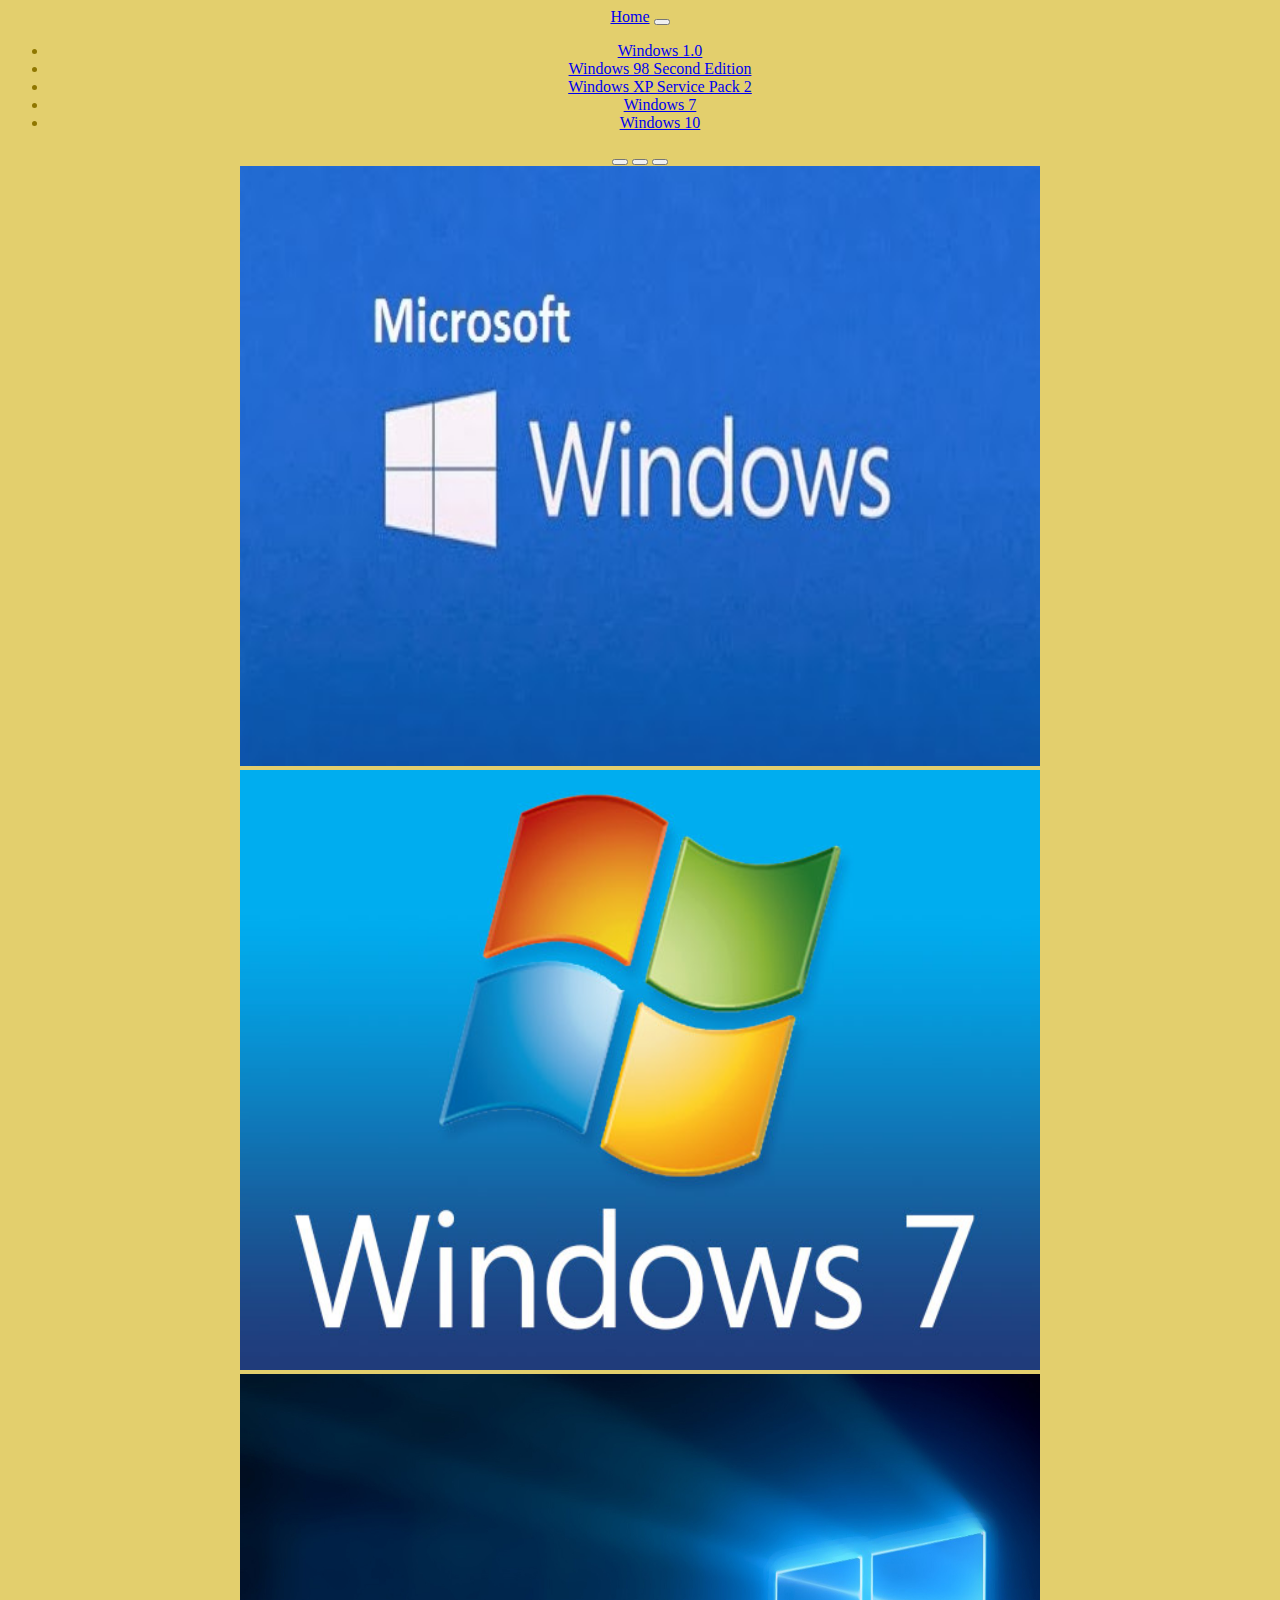
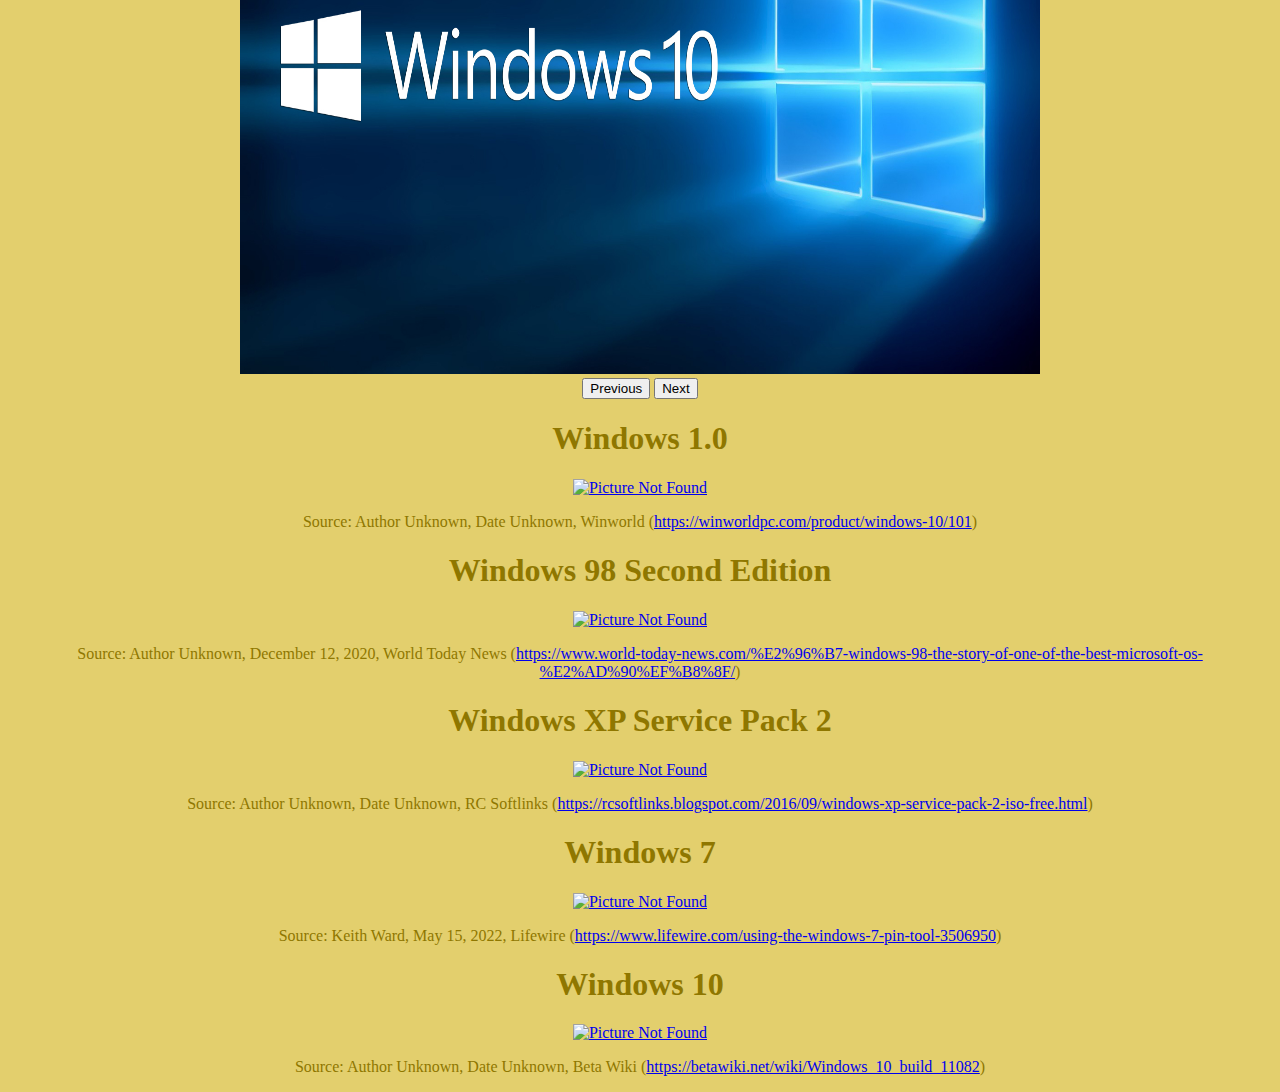
==== index.html @ 67b5f2cd "9:59 am 9/28/22" ====
<!doctype html>
<html lang="en">
  <head>
    <meta charset="utf-8">
    <meta name="viewport" content="width=device-width, initial-scale=1">
    <title>Home</title>
    <link href="https://cdn.jsdelivr.net/npm/bootstrap@5.2.1/dist/css/bootstrap.min.css" rel="stylesheet" integrity="sha384-iYQeCzEYFbKjA/T2uDLTpkwGzCiq6soy8tYaI1GyVh/UjpbCx/TYkiZhlZB6+fzT" crossorigin="anonymous">
    <link rel="stylesheet" href="style.css">
  </head>
  <body class="homebody">
    <nav class="navbar navbar-expand-lg bg-light">
        <div class="container-fluid">
          <a class="navbar-brand active" aria-current="page" href="index.html">Home</a>
          <button class="navbar-toggler" type="button" data-bs-toggle="collapse" data-bs-target="#navbarSupportedContent" aria-controls="navbarSupportedContent" aria-expanded="false" aria-label="Toggle navigation">
            <span class="navbar-toggler-icon"></span>
          </button>
          <div class="collapse navbar-collapse" id="navbarSupportedContent">
            <ul class="navbar-nav me-auto mb-2 mb-lg-0">
              <li class="nav-item">
                <a class="nav-link" href="windows1.html">Windows 1.0</a>
              </li>
              <li class="nav-item">
                <a class="nav-link" href="windows98.html">Windows 98 Second Edition</a>
              </li>
              <li class="nav-item">
                <a class="nav-link" href="windowsXP.html">Windows XP Service Pack 2</a>
              </li>
              <li class="nav-item">
                <a class="nav-link" href="windows7.html">Windows 7</a>
              </li>
              <li class="nav-item">
                <a class="nav-link" href="windows10.html">Windows 10</a>
              </li>
            </ul>
          </div>
        </div>
      </nav>
      <div id="carouselExampleIndicators" class="carousel slide" data-bs-ride="true">
        <div class="carousel-indicators">
          <button type="button" data-bs-target="#carouselExampleIndicators" data-bs-slide-to="0" class="active" aria-current="true" aria-label="Slide 1"></button>
          <button type="button" data-bs-target="#carouselExampleIndicators" data-bs-slide-to="1" aria-label="Slide 2"></button>
          <button type="button" data-bs-target="#carouselExampleIndicators" data-bs-slide-to="2" aria-label="Slide 3"></button>
        </div>
        <div class="carousel-inner">
          <div class="carousel-item active">
            <img src="windowscarousel1.jpg" class="d-block w-100" alt="carousel1">
          </div>
          <div class="carousel-item">
            <img src="windowscarousel2.jpg" class="d-block w-100" alt="carousel2">
          </div>
          <div class="carousel-item">
            <img src="windowscarousel3.jpg" class="d-block w-100" alt="carousel3">
          </div>
        </div>
        <button class="carousel-control-prev" type="button" data-bs-target="#carouselExampleIndicators" data-bs-slide="prev">
          <span class="carousel-control-prev-icon" aria-hidden="true"></span>
          <span class="visually-hidden">Previous</span>
        </button>
        <button class="carousel-control-next" type="button" data-bs-target="#carouselExampleIndicators" data-bs-slide="next">
          <span class="carousel-control-next-icon" aria-hidden="true"></span>
          <span class="visually-hidden">Next</span>
        </button>
      </div>
      <div class="container">
        <div class="row">
            <div class="col-sm-4">
                <h1>Windows 1.0</h1>
                <a href="https://winworldpc.com/product/windows-10/101"><img src="https://winworldpc.com/res/img/screenshots/ec89da8c5023c740f279edaaa8bb0154b1b72f7f6b4c7e965bf29fe91851eb4d.png" height="250px" width="300px" alt="Picture Not Found"></a>
                <p>Source: Author Unknown, Date Unknown, Winworld (<a href="https://winworldpc.com/product/windows-10/101">https://winworldpc.com/product/windows-10/101</a>)</p>
            </div>
            <div class="col-sm-4">
                <h1>Windows 98 Second Edition</h1>
            <a href="https://www.world-today-news.com/%E2%96%B7-windows-98-the-story-of-one-of-the-best-microsoft-os-%E2%AD%90%EF%B8%8F/"><img src="https://th.bing.com/th/id/OIP.Vn-RLjW_HiKBHV9twutiWwHaFh?pid=ImgDet&rs=1" height="250px" width="300px" alt="Picture Not Found"></a>
            <p>Source: Author Unknown, December 12, 2020, World Today News (<a href="https://www.world-today-news.com/%E2%96%B7-windows-98-the-story-of-one-of-the-best-microsoft-os-%E2%AD%90%EF%B8%8F/">https://www.world-today-news.com/%E2%96%B7-windows-98-the-story-of-one-of-the-best-microsoft-os-%E2%AD%90%EF%B8%8F/</a>)</p>
            </div>
            <div class="col-sm-4">
                <h1>Windows XP Service Pack 2</h1>
                <a href="https://rcsoftlinks.blogspot.com/2016/09/windows-xp-service-pack-2-iso-free.html"><img src="https://4.bp.blogspot.com/-Hco0bt8-1oA/V-gbbMvWH7I/AAAAAAAABCc/cTkCiTs2tvQak4Z3MnJFc4Z8JE0v9eIBQCLcB/s1600/Windows-XP-Professional-with-Service-Pack-2-Product-Key-Free.jpg" height="250px" width="300px" alt="Picture Not Found"></a>
                <p>Source: Author Unknown, Date Unknown, RC Softlinks (<a href="https://rcsoftlinks.blogspot.com/2016/09/windows-xp-service-pack-2-iso-free.html">https://rcsoftlinks.blogspot.com/2016/09/windows-xp-service-pack-2-iso-free.html</a>)</p>
            </div>
        </div>
        <div class="row">
            <div class="col-sm-6">
                <h1>Windows 7</h1>
                <a href="https://www.lifewire.com/using-the-windows-7-pin-tool-3506950"><img src="https://fthmb.tqn.com/U54hYrAMCYSqFIGSUgZ3cDcwAy0=/1200x800/filters:fill(auto,1)/windows-7-start-menu-desktop-5964e7fd5f9b583f18150af5.png" height="250px" width="300px" alt="Picture Not Found"></a>
                <p>Source: Keith Ward, May 15, 2022, Lifewire (<a href="https://www.lifewire.com/using-the-windows-7-pin-tool-3506950">https://www.lifewire.com/using-the-windows-7-pin-tool-3506950</a>)</p>
            </div>
            <div class="col-sm-6">
                <h1>Windows 10</h1>
                <a href="https://betawiki.net/wiki/Windows_10_build_11082"><img src="https://betawiki.net/images/thumb/2/29/11082.png/1200px-11082.png" height="250px" width="300px" alt="Picture Not Found"></a>
                <p>Source: Author Unknown, Date Unknown, Beta Wiki (<a href="https://betawiki.net/wiki/Windows_10_build_11082">https://betawiki.net/wiki/Windows_10_build_11082</a>)</p>
            </div>
        </div>
      </div>
    <script src="https://cdn.jsdelivr.net/npm/bootstrap@5.2.1/dist/js/bootstrap.bundle.min.js" integrity="sha384-u1OknCvxWvY5kfmNBILK2hRnQC3Pr17a+RTT6rIHI7NnikvbZlHgTPOOmMi466C8" crossorigin="anonymous"></script>
  </body>
</html>
---- style.css ----
.onebody {
    background-color: rgb(113, 97, 195);
}
.sevenbody {
    background-color:rgb(83, 156, 83);
}
.tenbody {
    background-color:rgb(161, 92, 92);
}
.ninetyeightbody {
    background-color:rgb(192, 118, 65);
}
.xpbody {
    background-color: rgb(139, 89, 139);
}
.homebody {
    background-color:rgb(227, 207, 109);
    color:rgb(143, 119, 0);
    text-align: center;
}
.carousel-item > img {
    height: 600px;
    width: 800px;
}
#onetext {
    color: rgb(11, 29, 81);
}
#seventext {
    color: rgb(13, 72, 13);
}
#tentext {
    color: rgb(83, 13, 13);
}
#ninetyeighttext {
    color: rgb(170, 90, 4);
}
#xptext {
    color: rgb(56, 15, 56);
}
.headings {
    text-align: center;
}
.col-sm-6 {
    text-align: center;
}
.col-sm-6 > a > img {
    height: 350px;
    width: 450px;
}
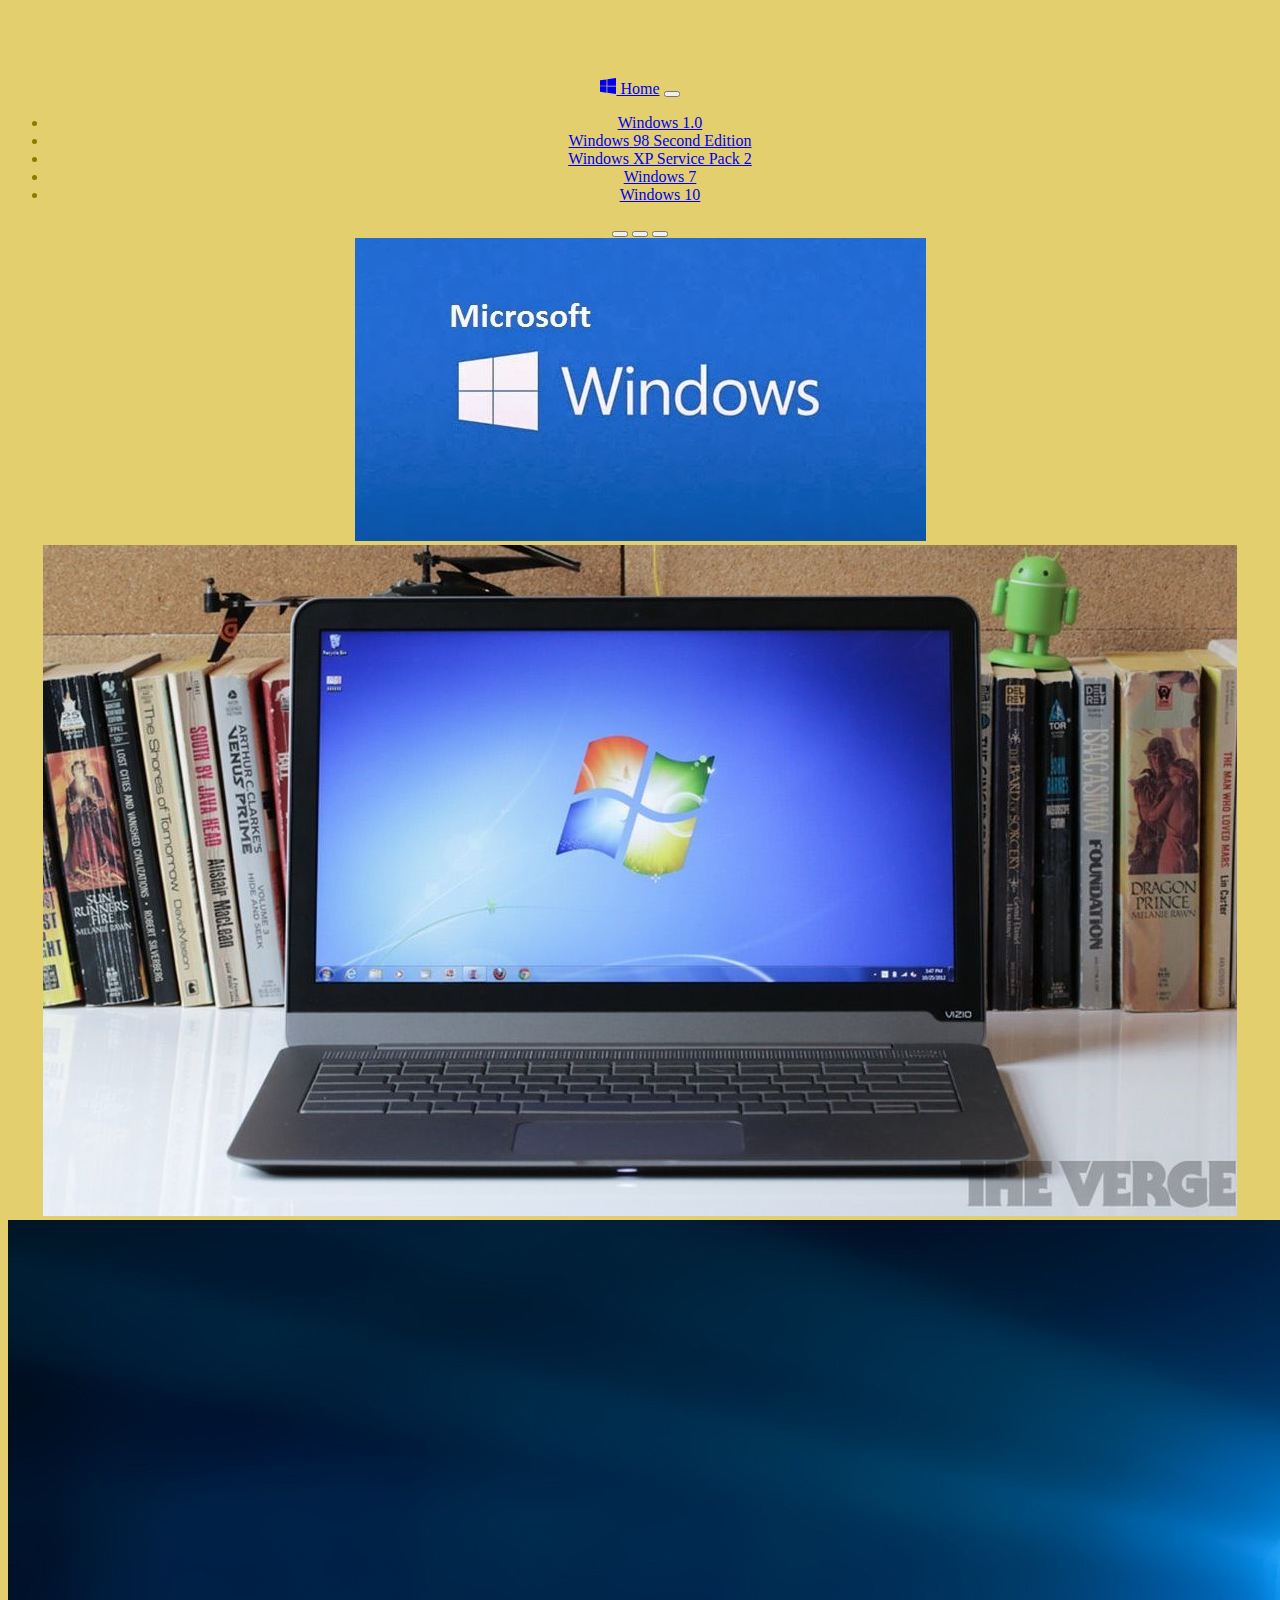
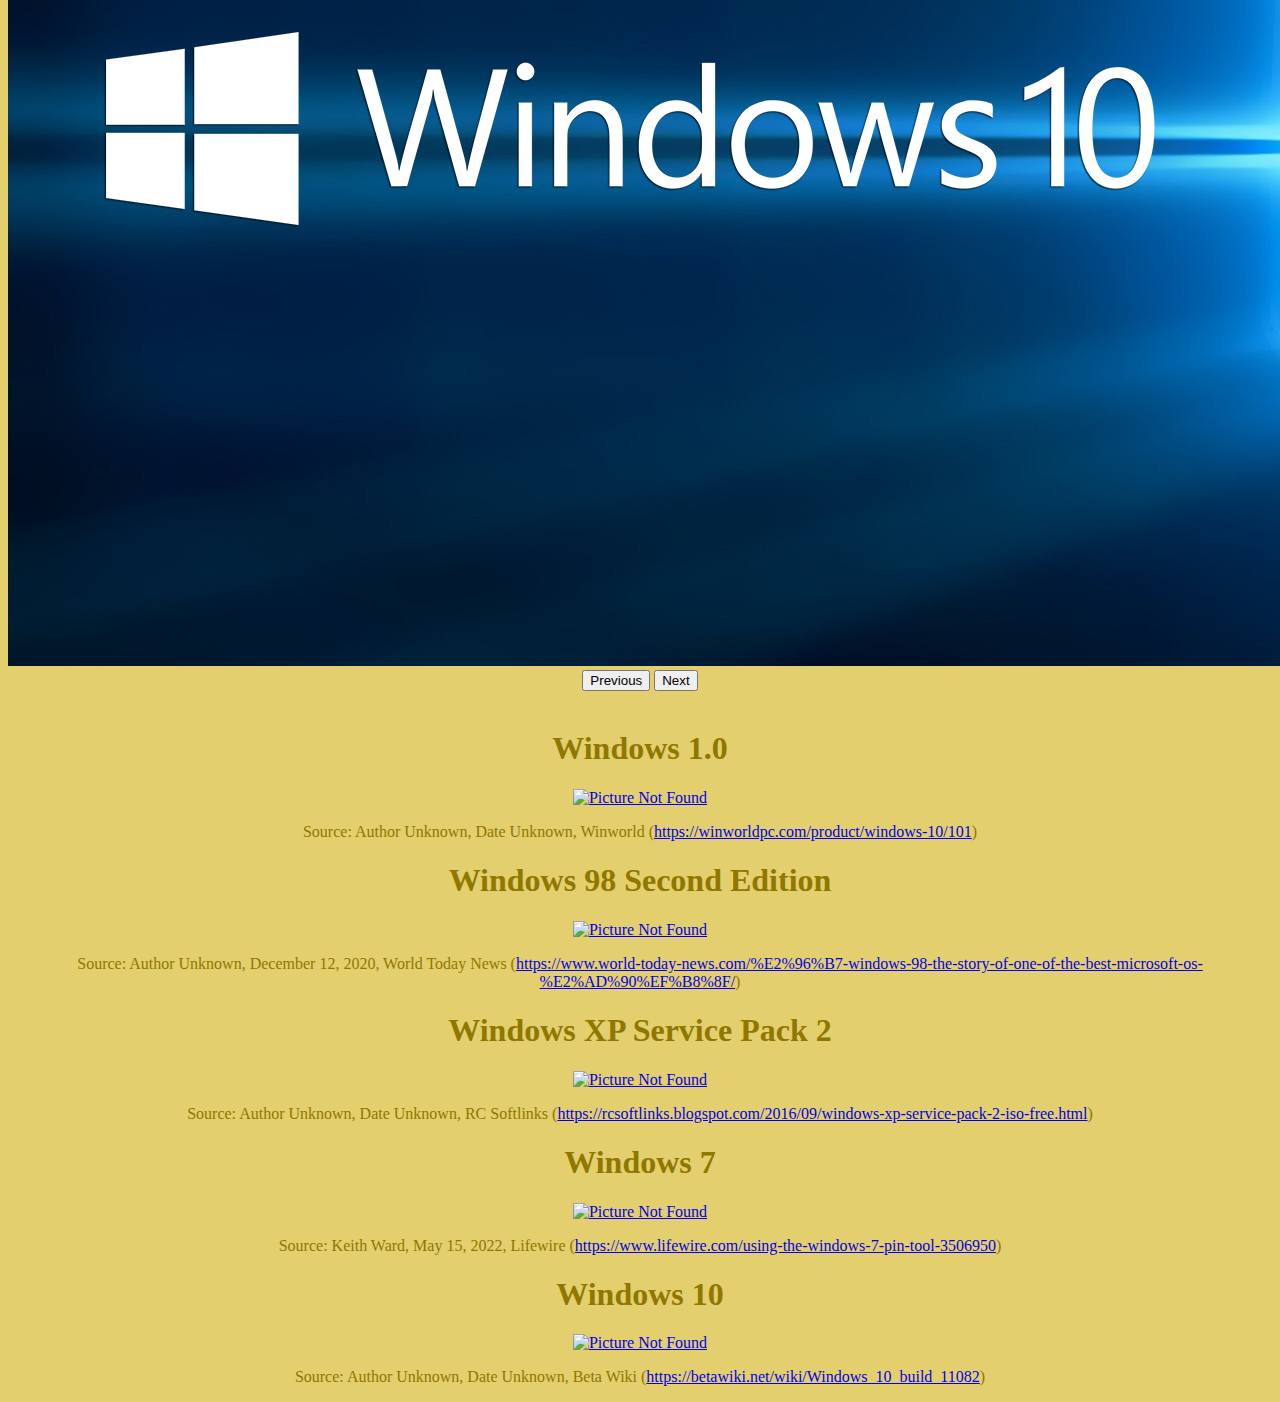
==== commit 55c06628: "11:26 9/28/22" ====
--- a/index.html
+++ b/index.html
@@ -6,11 +6,14 @@
     <title>Home</title>
     <link href="https://cdn.jsdelivr.net/npm/bootstrap@5.2.1/dist/css/bootstrap.min.css" rel="stylesheet" integrity="sha384-iYQeCzEYFbKjA/T2uDLTpkwGzCiq6soy8tYaI1GyVh/UjpbCx/TYkiZhlZB6+fzT" crossorigin="anonymous">
     <link rel="stylesheet" href="style.css">
+    <link rel="stylesheet" href="https://cdn.jsdelivr.net/npm/bootstrap-icons@1.9.1/font/bootstrap-icons.css">
   </head>
   <body class="homebody">
-    <nav class="navbar navbar-expand-lg bg-light">
+    <nav class="navbar navbar-expand-lg bg-light fixed-top">
         <div class="container-fluid">
-          <a class="navbar-brand active" aria-current="page" href="index.html">Home</a>
+          <a class="navbar-brand active" aria-current="page" href="index.html"><svg xmlns="http://www.w3.org/2000/svg" width="16" height="16" fill="currentColor" class="bi bi-windows" viewBox="0 0 16 16">
+            <path d="M6.555 1.375 0 2.237v5.45h6.555V1.375zM0 13.795l6.555.933V8.313H0v5.482zm7.278-5.4.026 6.378L16 16V8.395H7.278zM16 0 7.33 1.244v6.414H16V0z"/>
+          </svg> Home</a>
           <button class="navbar-toggler" type="button" data-bs-toggle="collapse" data-bs-target="#navbarSupportedContent" aria-controls="navbarSupportedContent" aria-expanded="false" aria-label="Toggle navigation">
             <span class="navbar-toggler-icon"></span>
           </button>
@@ -35,32 +38,35 @@
           </div>
         </div>
       </nav>
-      <div id="carouselExampleIndicators" class="carousel slide" data-bs-ride="true">
-        <div class="carousel-indicators">
-          <button type="button" data-bs-target="#carouselExampleIndicators" data-bs-slide-to="0" class="active" aria-current="true" aria-label="Slide 1"></button>
-          <button type="button" data-bs-target="#carouselExampleIndicators" data-bs-slide-to="1" aria-label="Slide 2"></button>
-          <button type="button" data-bs-target="#carouselExampleIndicators" data-bs-slide-to="2" aria-label="Slide 3"></button>
+      <div class="container">
+        <div id="carouselExampleIndicators" class="carousel slide" data-bs-ride="true">
+          <div class="carousel-indicators">
+            <button type="button" data-bs-target="#carouselExampleIndicators" data-bs-slide-to="0" class="active" aria-current="true" aria-label="Slide 1"></button>
+            <button type="button" data-bs-target="#carouselExampleIndicators" data-bs-slide-to="1" aria-label="Slide 2"></button>
+            <button type="button" data-bs-target="#carouselExampleIndicators" data-bs-slide-to="2" aria-label="Slide 3"></button>
+          </div>
+          <div class="carousel-inner">
+            <div class="carousel-item active">
+              <img src="windowscarousel1.jpg" class="d-block w-100" alt="carousel1">
+            </div>
+            <div class="carousel-item">
+              <img src="newslide2.jpg" class="d-block w-100" alt="carousel2">
+            </div>
+            <div class="carousel-item">
+              <img src="windowscarousel3.jpg" class="d-block w-100" alt="carousel3">
+            </div>
+          </div>
+          <button class="carousel-control-prev" type="button" data-bs-target="#carouselExampleIndicators" data-bs-slide="prev">
+            <span class="carousel-control-prev-icon" aria-hidden="true"></span>
+            <span class="visually-hidden">Previous</span>
+          </button>
+          <button class="carousel-control-next" type="button" data-bs-target="#carouselExampleIndicators" data-bs-slide="next">
+            <span class="carousel-control-next-icon" aria-hidden="true"></span>
+            <span class="visually-hidden">Next</span>
+          </button>
         </div>
-        <div class="carousel-inner">
-          <div class="carousel-item active">
-            <img src="windowscarousel1.jpg" class="d-block w-100" alt="carousel1">
-          </div>
-          <div class="carousel-item">
-            <img src="windowscarousel2.jpg" class="d-block w-100" alt="carousel2">
-          </div>
-          <div class="carousel-item">
-            <img src="windowscarousel3.jpg" class="d-block w-100" alt="carousel3">
-          </div>
-        </div>
-        <button class="carousel-control-prev" type="button" data-bs-target="#carouselExampleIndicators" data-bs-slide="prev">
-          <span class="carousel-control-prev-icon" aria-hidden="true"></span>
-          <span class="visually-hidden">Previous</span>
-        </button>
-        <button class="carousel-control-next" type="button" data-bs-target="#carouselExampleIndicators" data-bs-slide="next">
-          <span class="carousel-control-next-icon" aria-hidden="true"></span>
-          <span class="visually-hidden">Next</span>
-        </button>
       </div>
+      <br>
       <div class="container">
         <div class="row">
             <div class="col-sm-4">
--- a/style.css
+++ b/style.css
@@ -17,10 +17,11 @@
     background-color:rgb(227, 207, 109);
     color:rgb(143, 119, 0);
     text-align: center;
+    padding-top: 70px;
 }
-.carousel-item > img {
-    height: 600px;
-    width: 800px;
+.carousel-inner > img {
+    height: 400px;
+    width: 100%;
 }
 #onetext {
     color: rgb(11, 29, 81);
@@ -46,4 +47,13 @@
 .col-sm-6 > a > img {
     height: 350px;
     width: 450px;
+}
+table {
+    background-color: rgb(123, 168, 172);
+}
+th {
+    color:rgb(170, 89, 2);
+}
+td {
+    color:rgb(187, 108, 24);
 }